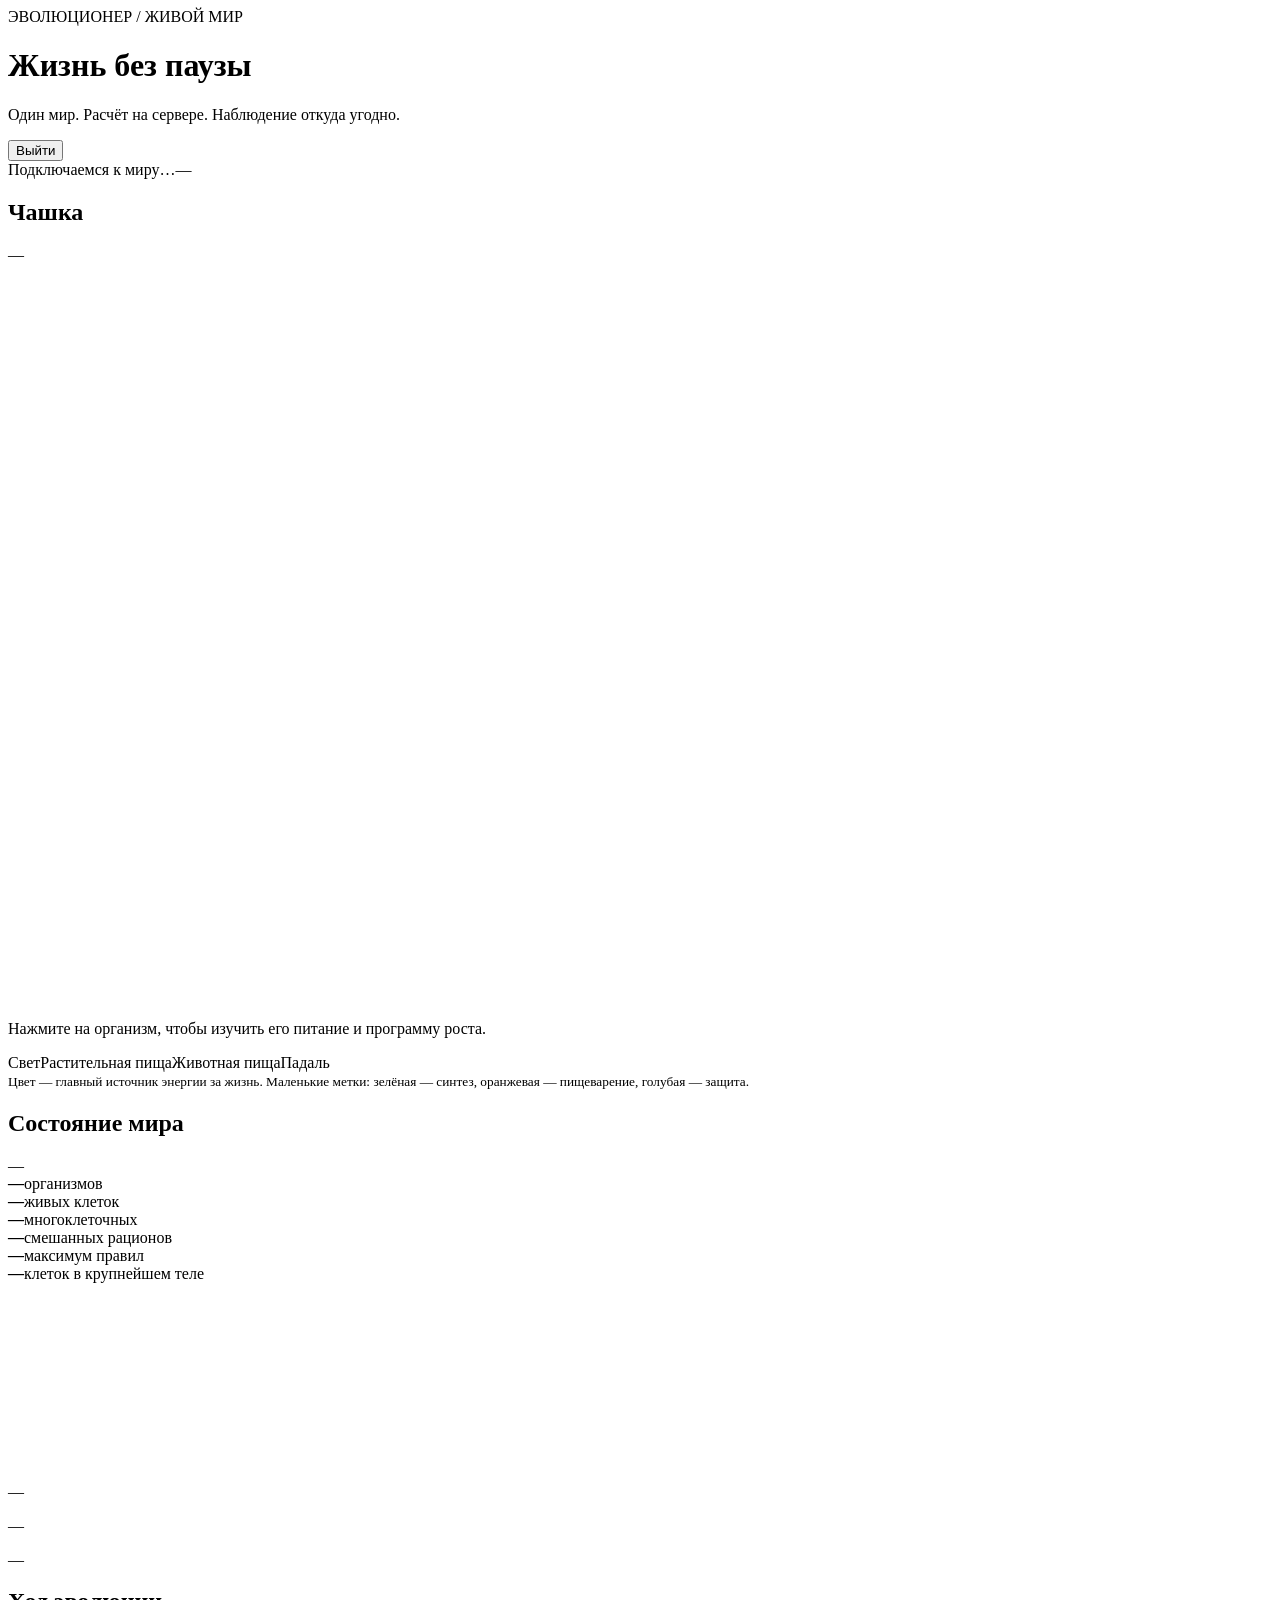
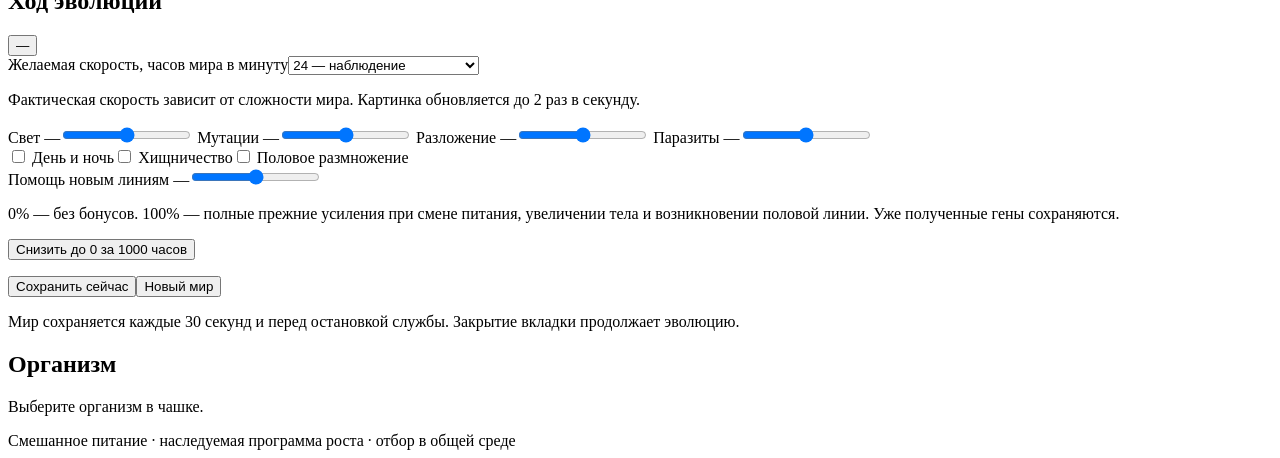
==== server/web/remote.html @ 64b79628 "Add persistent shared world service and lightweight authenticated interface" ====
<!doctype html>
<html lang="ru"><head><meta charset="utf-8"><meta name="viewport" content="width=device-width,initial-scale=1"><meta name="robots" content="noindex,nofollow"><title>Эволюционер · Живой мир</title><link rel="stylesheet" href="/style.css"><script src="/app.js" defer></script></head>
<body><main class="shell">
<header><div><span class="eyebrow">ЭВОЛЮЦИОНЕР / ЖИВОЙ МИР</span><h1>Жизнь без паузы</h1><p class="subtitle">Один мир. Расчёт на сервере. Наблюдение откуда угодно.</p></div><button id="logout" class="quiet">Выйти</button></header>
<div class="connection"><span id="dot" class="dot"></span><span id="connection" role="status">Подключаемся к миру…</span><span id="clock" class="clock">—</span></div>
<div id="error" role="alert" class="error"></div>
<div class="layout"><section class="world panel"><div class="panel-heading"><h2>Чашка</h2><span id="worldState" class="badge">—</span></div><canvas id="dish" width="368" height="736" aria-label="Мир организмов. Нажмите на клетку для просмотра организма."></canvas><p class="hint">Нажмите на организм, чтобы изучить его питание и программу роста.</p><div class="legend"><span><i class="photo"></i>Свет</span><span><i class="herb"></i>Растительная пища</span><span><i class="pred"></i>Животная пища</span><span><i class="sapro"></i>Падаль</span></div><small>Цвет — главный источник энергии за жизнь. Маленькие метки: зелёная — синтез, оранжевая — пищеварение, голубая — защита.</small></section>
<div class="sidebar">
<section class="panel"><div class="panel-heading"><h2>Состояние мира</h2><span id="actualRate" class="badge">—</span></div><div class="stats"><div><b id="org">—</b><span>организмов</span></div><div><b id="cells">—</b><span>живых клеток</span></div><div><b id="multi">—</b><span>многоклеточных</span></div><div><b id="mixed">—</b><span>смешанных рационов</span></div><div><b id="maxRules">—</b><span>максимум правил</span></div><div><b id="maxSize">—</b><span>клеток в крупнейшем теле</span></div></div><canvas id="chart" width="640" height="180" aria-label="Число организмов во времени"></canvas><p id="counts" class="hint">—</p><p id="dormant" class="hint">—</p><p id="saved" class="saved">—</p></section>
<section class="panel" id="controls"><div class="panel-heading"><h2>Ход эволюции</h2><button id="toggle" class="small">—</button></div><label for="speed">Желаемая скорость, часов мира в минуту</label><select id="speed"><option value="24">24 — наблюдение</option><option value="240">240</option><option value="2400">2 400</option><option value="6000">6 000</option><option value="24000">24 000</option><option value="60000">60 000</option><option value="600000">600 000 — быстрый расчёт</option></select><p class="hint">Фактическая скорость зависит от сложности мира. Картинка обновляется до 2 раз в секунду.</p>
<label for="light">Свет <output id="lightValue">—</output></label><input id="light" type="range" min="0" max="2" step="0.01" data-param="light">
<label for="mutation">Мутации <output id="mutationValue">—</output></label><input id="mutation" type="range" min="0" max="1" step="0.01" data-param="mutation">
<label for="decomp">Разложение <output id="decompValue">—</output></label><input id="decomp" type="range" min="0" max="1" step="0.01" data-param="decomp">
<label for="parasites">Паразиты <output id="parasitesValue">—</output></label><input id="parasites" type="range" min="0" max="3" step="0.05" data-param="parasites">
<div class="switches"><label><input id="dayNight" type="checkbox" data-switch="dayNight"> День и ночь</label><label><input id="predation" type="checkbox" data-switch="predation"> Хищничество</label><label><input id="sexReprod" type="checkbox" data-switch="sexReprod"> Половое размножение</label></div>
<div class="divider"></div><label for="assistance">Помощь новым линиям <output id="assistanceValue">—</output></label><input id="assistance" type="range" min="0" max="100" step="1"><p class="hint">0% — без бонусов. 100% — полные прежние усиления при смене питания, увеличении тела и возникновении половой линии. Уже полученные гены сохраняются.</p><button id="taper" class="secondary">Снизить до 0 за 1000 часов</button><p id="ramp" class="hint"></p>
<div class="divider"></div><div class="button-row"><button id="save" class="secondary">Сохранить сейчас</button><button id="reset" class="quiet danger">Новый мир</button></div><p class="hint">Мир сохраняется каждые 30 секунд и перед остановкой службы. Закрытие вкладки продолжает эволюцию.</p></section>
<section class="panel inspector" id="inspector"><div class="panel-heading"><h2>Организм</h2><button id="refreshBody" class="quiet small" hidden>Обновить</button></div><p id="bodyHint" class="hint">Выберите организм в чашке.</p><div id="bodyContent"></div></section>
</div></div><footer>Смешанное питание · наследуемая программа роста · отбор в общей среде<br><span id="version"></span></footer>
</main><dialog id="resetDialog"><h2>Начать новый мир?</h2><p>Текущий мир будет заменён. Перед сбросом сервер сохранит отдельную копию.</p><label for="founders">Начальных организмов</label><input id="founders" type="number" min="1" max="200" value="24"><label for="seed">Начальное число случайности</label><input id="seed" type="number" min="0" max="4294967295" value="19"><div class="button-row"><button id="cancelReset" class="secondary">Отмена</button><button id="confirmReset">Начать новый мир</button></div><p id="resetError" role="alert"></p></dialog></body></html>
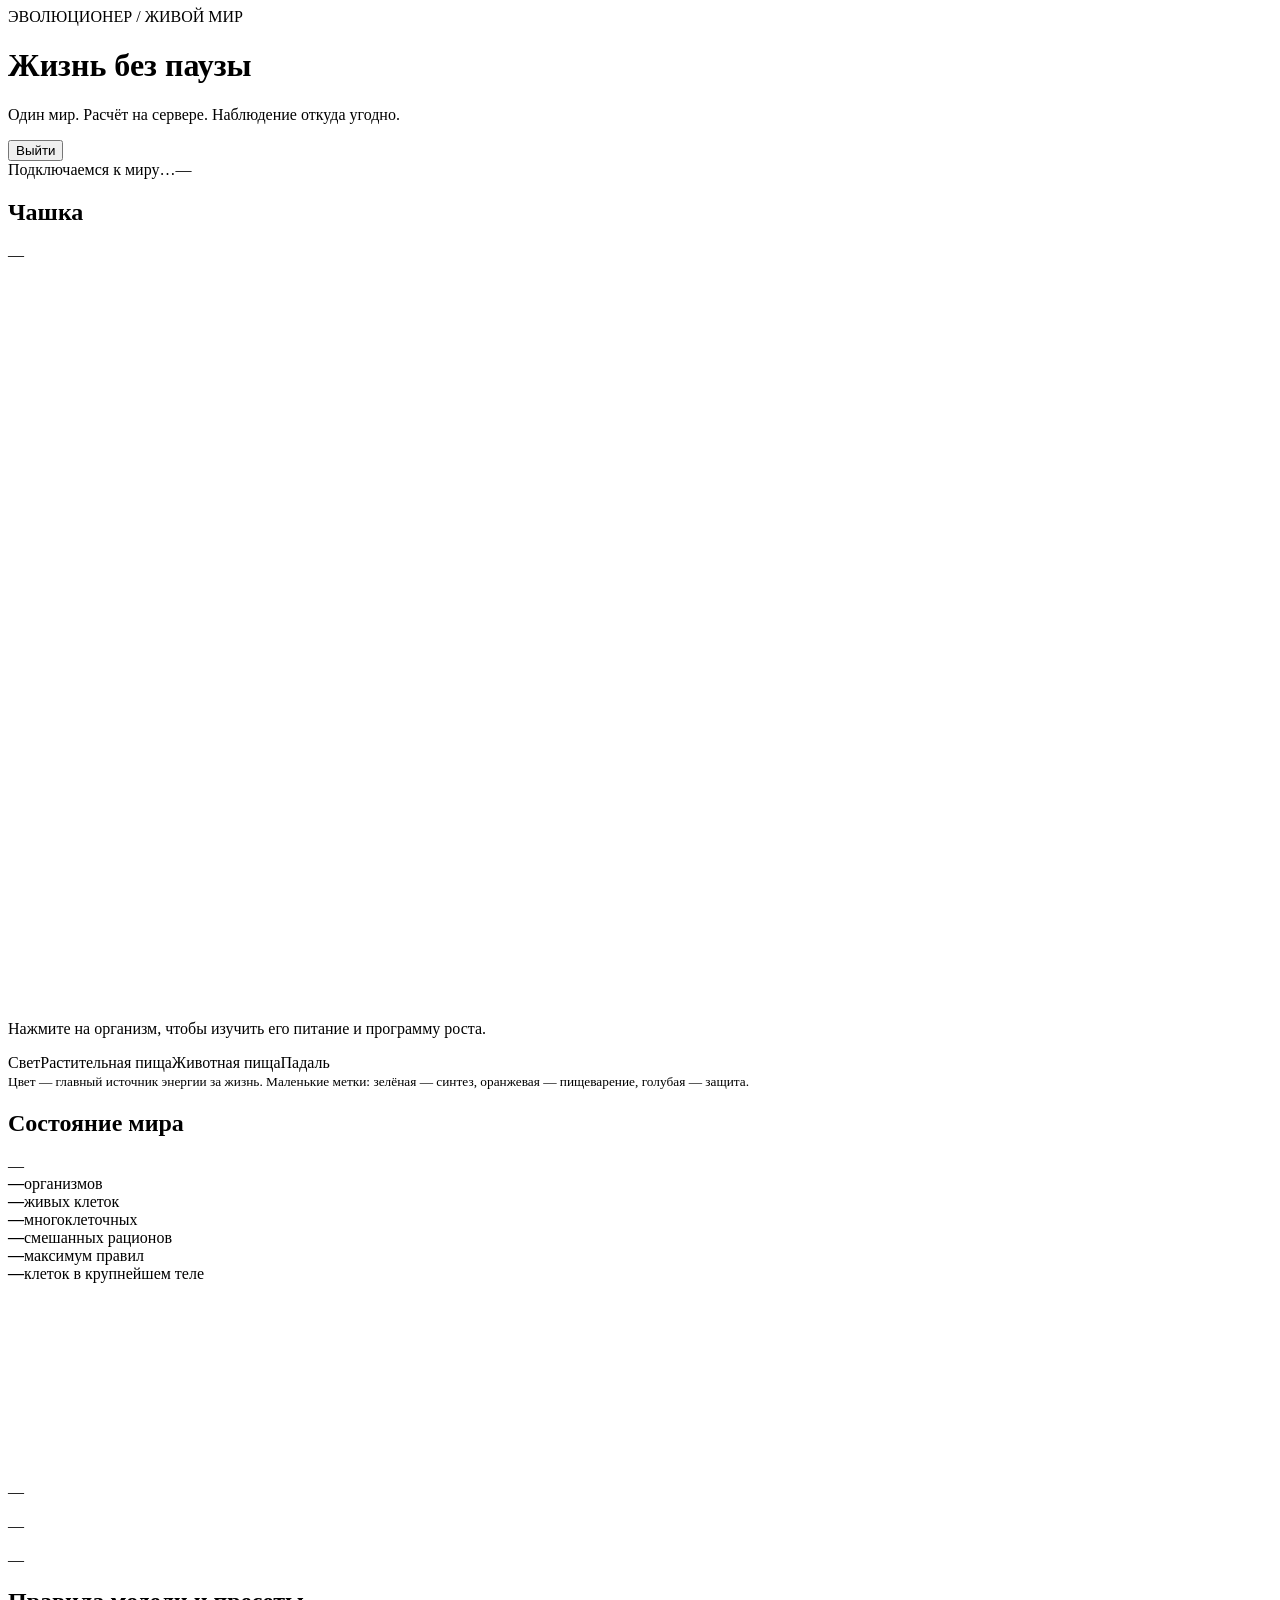
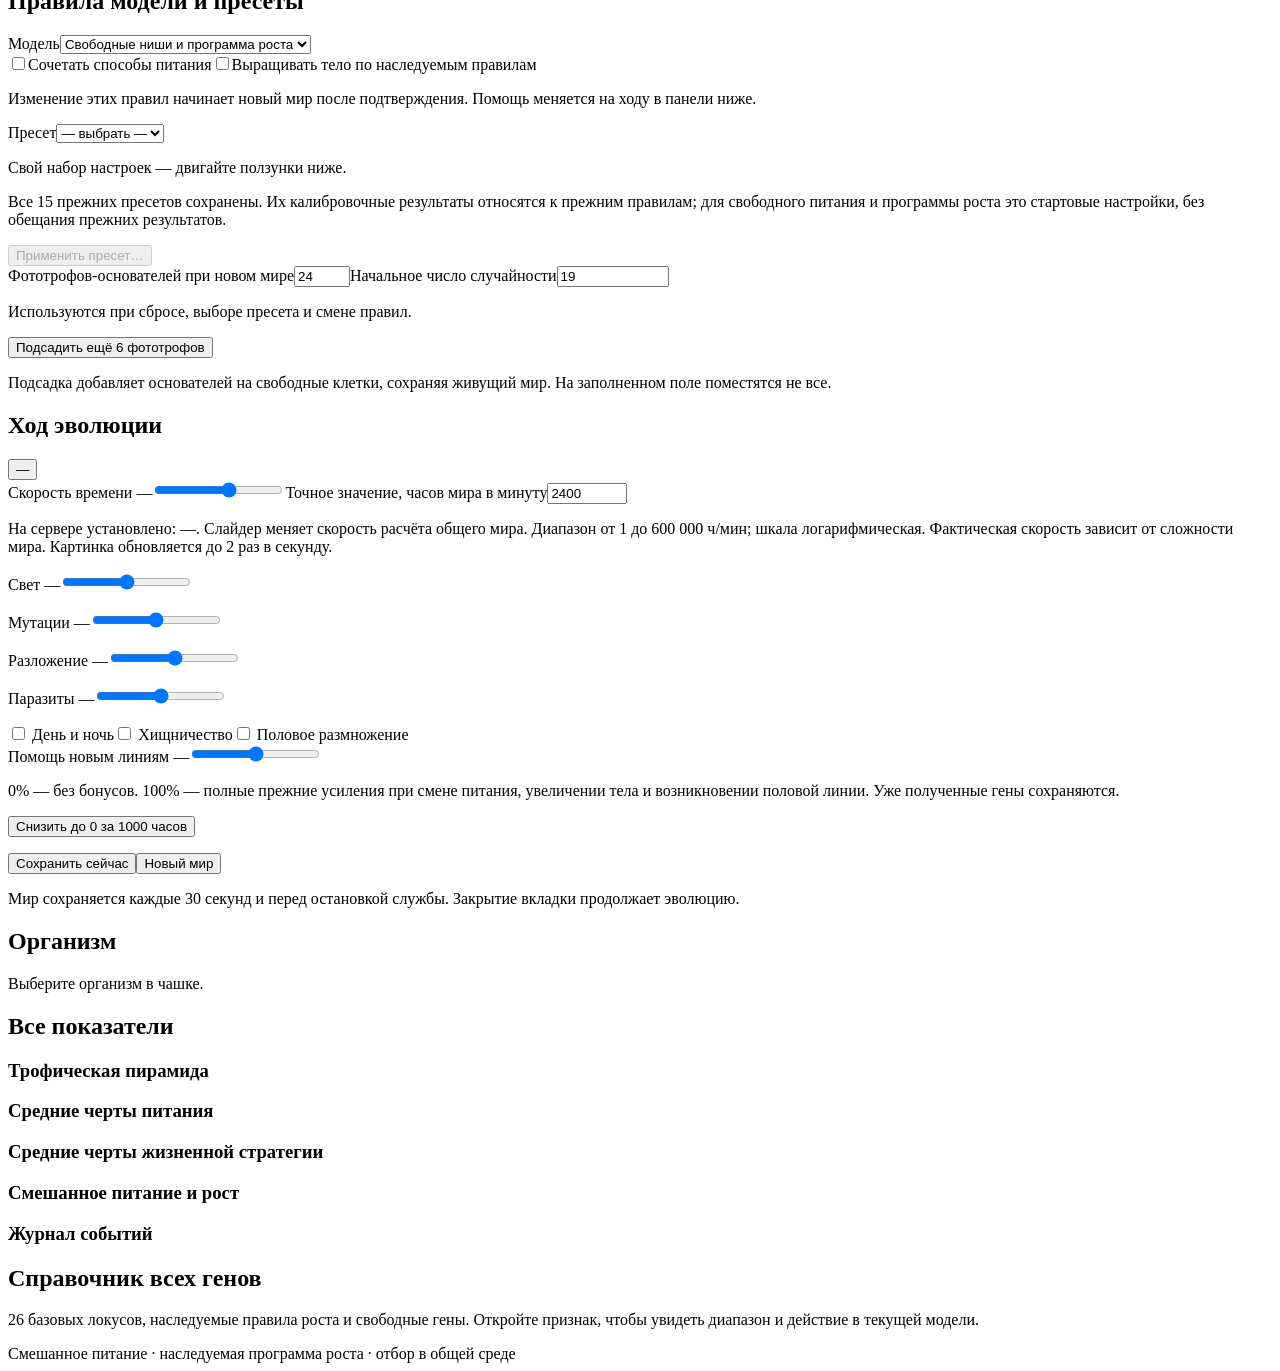
==== commit 1076b2e4: "Restore presets, full controls and server speed slider" ====
--- a/server/web/remote.html
+++ b/server/web/remote.html
@@ -1,5 +1,5 @@
 <!doctype html>
-<html lang="ru"><head><meta charset="utf-8"><meta name="viewport" content="width=device-width,initial-scale=1"><meta name="robots" content="noindex,nofollow"><title>Эволюционер · Живой мир</title><link rel="stylesheet" href="/style.css"><script src="/app.js" defer></script></head>
+<html lang="ru"><head><meta charset="utf-8"><meta name="viewport" content="width=device-width,initial-scale=1"><meta name="robots" content="noindex,nofollow"><title>Эволюционер · Живой мир</title><link rel="stylesheet" href="/style.css"><link rel="stylesheet" href="/controls.css"><script src="/app.js" defer></script></head>
 <body><main class="shell">
 <header><div><span class="eyebrow">ЭВОЛЮЦИОНЕР / ЖИВОЙ МИР</span><h1>Жизнь без паузы</h1><p class="subtitle">Один мир. Расчёт на сервере. Наблюдение откуда угодно.</p></div><button id="logout" class="quiet">Выйти</button></header>
 <div class="connection"><span id="dot" class="dot"></span><span id="connection" role="status">Подключаемся к миру…</span><span id="clock" class="clock">—</span></div>
@@ -7,14 +7,21 @@
 <div class="layout"><section class="world panel"><div class="panel-heading"><h2>Чашка</h2><span id="worldState" class="badge">—</span></div><canvas id="dish" width="368" height="736" aria-label="Мир организмов. Нажмите на клетку для просмотра организма."></canvas><p class="hint">Нажмите на организм, чтобы изучить его питание и программу роста.</p><div class="legend"><span><i class="photo"></i>Свет</span><span><i class="herb"></i>Растительная пища</span><span><i class="pred"></i>Животная пища</span><span><i class="sapro"></i>Падаль</span></div><small>Цвет — главный источник энергии за жизнь. Маленькие метки: зелёная — синтез, оранжевая — пищеварение, голубая — защита.</small></section>
 <div class="sidebar">
 <section class="panel"><div class="panel-heading"><h2>Состояние мира</h2><span id="actualRate" class="badge">—</span></div><div class="stats"><div><b id="org">—</b><span>организмов</span></div><div><b id="cells">—</b><span>живых клеток</span></div><div><b id="multi">—</b><span>многоклеточных</span></div><div><b id="mixed">—</b><span>смешанных рационов</span></div><div><b id="maxRules">—</b><span>максимум правил</span></div><div><b id="maxSize">—</b><span>клеток в крупнейшем теле</span></div></div><canvas id="chart" width="640" height="180" aria-label="Число организмов во времени"></canvas><p id="counts" class="hint">—</p><p id="dormant" class="hint">—</p><p id="saved" class="saved">—</p></section>
-<section class="panel" id="controls"><div class="panel-heading"><h2>Ход эволюции</h2><button id="toggle" class="small">—</button></div><label for="speed">Желаемая скорость, часов мира в минуту</label><select id="speed"><option value="24">24 — наблюдение</option><option value="240">240</option><option value="2400">2 400</option><option value="6000">6 000</option><option value="24000">24 000</option><option value="60000">60 000</option><option value="600000">600 000 — быстрый расчёт</option></select><p class="hint">Фактическая скорость зависит от сложности мира. Картинка обновляется до 2 раз в секунду.</p>
+<section class="panel" id="modelSettings"><h2>Правила модели и пресеты</h2><label for="modelMode">Модель</label><select id="modelMode"><option value="open">Свободные ниши и программа роста</option><option value="legacy">Прежняя модель для сравнения</option><option value="custom" disabled>Свои правила</option></select><div class="switches"><label><input id="openDiet" type="checkbox" data-rule>Сочетать способы питания</label><label><input id="programBodies" type="checkbox" data-rule>Выращивать тело по наследуемым правилам</label></div><p class="hint">Изменение этих правил начинает новый мир после подтверждения. Помощь меняется на ходу в панели ниже.</p><label for="preset">Пресет</label><select id="preset"><option value="">— выбрать —</option></select><p id="notePreset" class="hint">Свой набор настроек — двигайте ползунки ниже.</p><p id="presetCalibration" class="hint">Все 15 прежних пресетов сохранены. Их калибровочные результаты относятся к прежним правилам; для свободного питания и программы роста это стартовые настройки, без обещания прежних результатов.</p><button id="applyPreset" class="secondary" disabled>Применить пресет…</button><div class="divider"></div><label for="founders">Фототрофов-основателей при новом мире</label><input id="founders" type="number" min="1" max="200" value="24"><label for="seed">Начальное число случайности</label><input id="seed" type="number" min="0" max="4294967295" value="19"><p class="hint">Используются при сбросе, выборе пресета и смене правил.</p><button id="seedMore" class="secondary">Подсадить ещё 6 фототрофов</button><p class="hint">Подсадка добавляет основателей на свободные клетки, сохраняя живущий мир. На заполненном поле поместятся не все.</p></section>
+<section class="panel" id="controls"><div class="panel-heading"><h2>Ход эволюции</h2><button id="toggle" class="small">—</button></div><label for="speedSlider">Скорость времени <output id="speedValue">—</output></label><input id="speedSlider" type="range" min="0" max="100" step="0.1" value="58.5"><label for="speed">Точное значение, часов мира в минуту</label><input id="speed" type="number" min="1" max="600000" step="1" value="2400"><p class="hint">На сервере установлено: <span id="serverSpeed">—</span>. Слайдер меняет скорость расчёта общего мира. Диапазон от 1 до 600 000 ч/мин; шкала логарифмическая. Фактическая скорость зависит от сложности мира. Картинка обновляется до 2 раз в секунду.</p>
 <label for="light">Свет <output id="lightValue">—</output></label><input id="light" type="range" min="0" max="2" step="0.01" data-param="light">
+<p id="lightNote" class="hint"></p>
 <label for="mutation">Мутации <output id="mutationValue">—</output></label><input id="mutation" type="range" min="0" max="1" step="0.01" data-param="mutation">
+<p id="mutationNote" class="hint"></p>
 <label for="decomp">Разложение <output id="decompValue">—</output></label><input id="decomp" type="range" min="0" max="1" step="0.01" data-param="decomp">
+<p id="decompNote" class="hint"></p>
 <label for="parasites">Паразиты <output id="parasitesValue">—</output></label><input id="parasites" type="range" min="0" max="3" step="0.05" data-param="parasites">
+<p id="parasitesNote" class="hint"></p>
 <div class="switches"><label><input id="dayNight" type="checkbox" data-switch="dayNight"> День и ночь</label><label><input id="predation" type="checkbox" data-switch="predation"> Хищничество</label><label><input id="sexReprod" type="checkbox" data-switch="sexReprod"> Половое размножение</label></div>
 <div class="divider"></div><label for="assistance">Помощь новым линиям <output id="assistanceValue">—</output></label><input id="assistance" type="range" min="0" max="100" step="1"><p class="hint">0% — без бонусов. 100% — полные прежние усиления при смене питания, увеличении тела и возникновении половой линии. Уже полученные гены сохраняются.</p><button id="taper" class="secondary">Снизить до 0 за 1000 часов</button><p id="ramp" class="hint"></p>
 <div class="divider"></div><div class="button-row"><button id="save" class="secondary">Сохранить сейчас</button><button id="reset" class="quiet danger">Новый мир</button></div><p class="hint">Мир сохраняется каждые 30 секунд и перед остановкой службы. Закрытие вкладки продолжает эволюцию.</p></section>
 <section class="panel inspector" id="inspector"><div class="panel-heading"><h2>Организм</h2><button id="refreshBody" class="quiet small" hidden>Обновить</button></div><p id="bodyHint" class="hint">Выберите организм в чашке.</p><div id="bodyContent"></div></section>
+<section class="panel"><h2>Все показатели</h2><div id="fullStats"></div><h3>Трофическая пирамида</h3><p id="trophic" class="hint"></p><h3>Средние черты питания</h3><p id="traits" class="hint"></p><h3>Средние черты жизненной стратегии</h3><p id="lifeTraits" class="hint"></p><h3>Смешанное питание и рост</h3><p id="growthStats" class="hint"></p><h3>Журнал событий</h3><div id="eventLog" class="event-log"></div></section>
+<section class="panel"><h2>Справочник всех генов</h2><p class="hint">26 базовых локусов, наследуемые правила роста и свободные гены. Откройте признак, чтобы увидеть диапазон и действие в текущей модели.</p><div id="geneReference"></div></section>
 </div></div><footer>Смешанное питание · наследуемая программа роста · отбор в общей среде<br><span id="version"></span></footer>
-</main><dialog id="resetDialog"><h2>Начать новый мир?</h2><p>Текущий мир будет заменён. Перед сбросом сервер сохранит отдельную копию.</p><label for="founders">Начальных организмов</label><input id="founders" type="number" min="1" max="200" value="24"><label for="seed">Начальное число случайности</label><input id="seed" type="number" min="0" max="4294967295" value="19"><div class="button-row"><button id="cancelReset" class="secondary">Отмена</button><button id="confirmReset">Начать новый мир</button></div><p id="resetError" role="alert"></p></dialog></body></html>
+</main><dialog id="resetDialog"><h2 id="resetTitle">Начать новый мир?</h2><p id="resetDescription">Текущий мир будет заменён. Перед сбросом сервер сохранит отдельную копию.</p><p id="startSummary"></p><div class="button-row"><button id="cancelReset" class="secondary">Отмена</button><button id="confirmReset">Начать новый мир</button></div><p id="resetError" role="alert"></p></dialog></body></html>
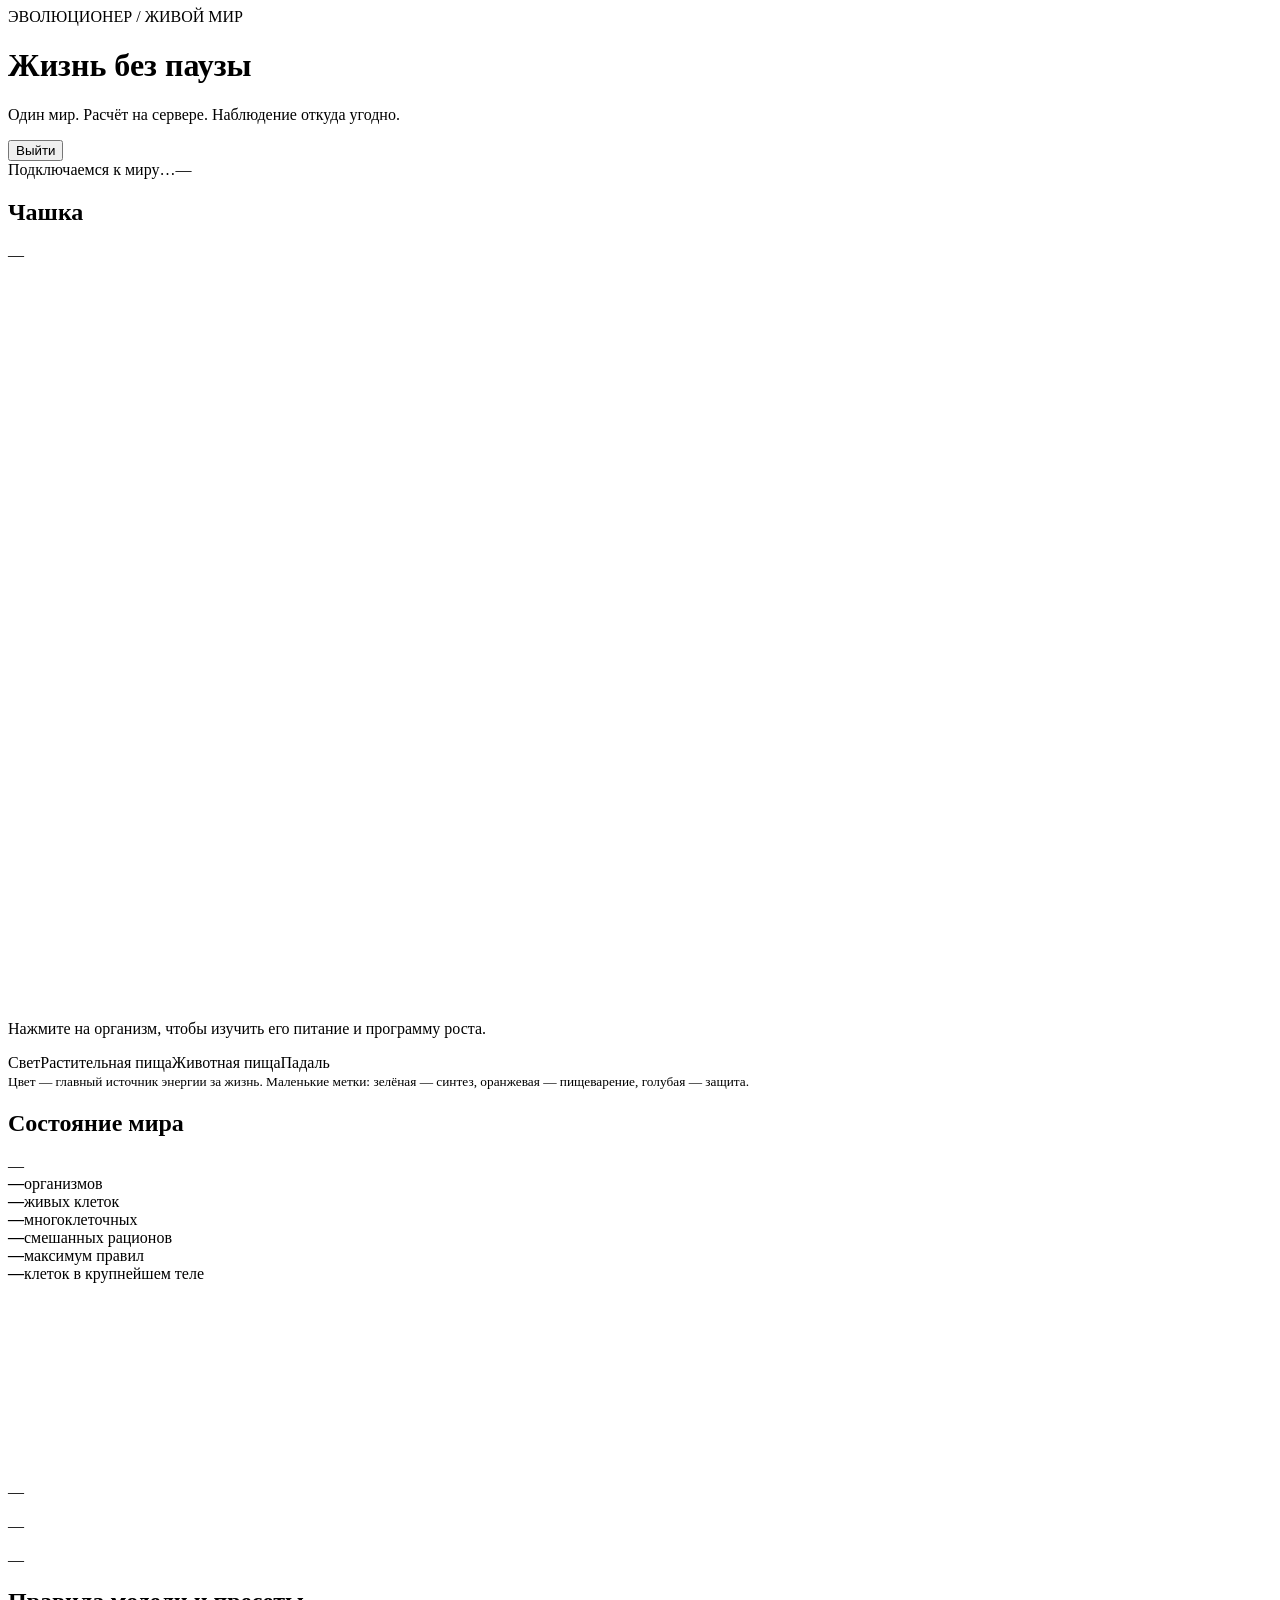
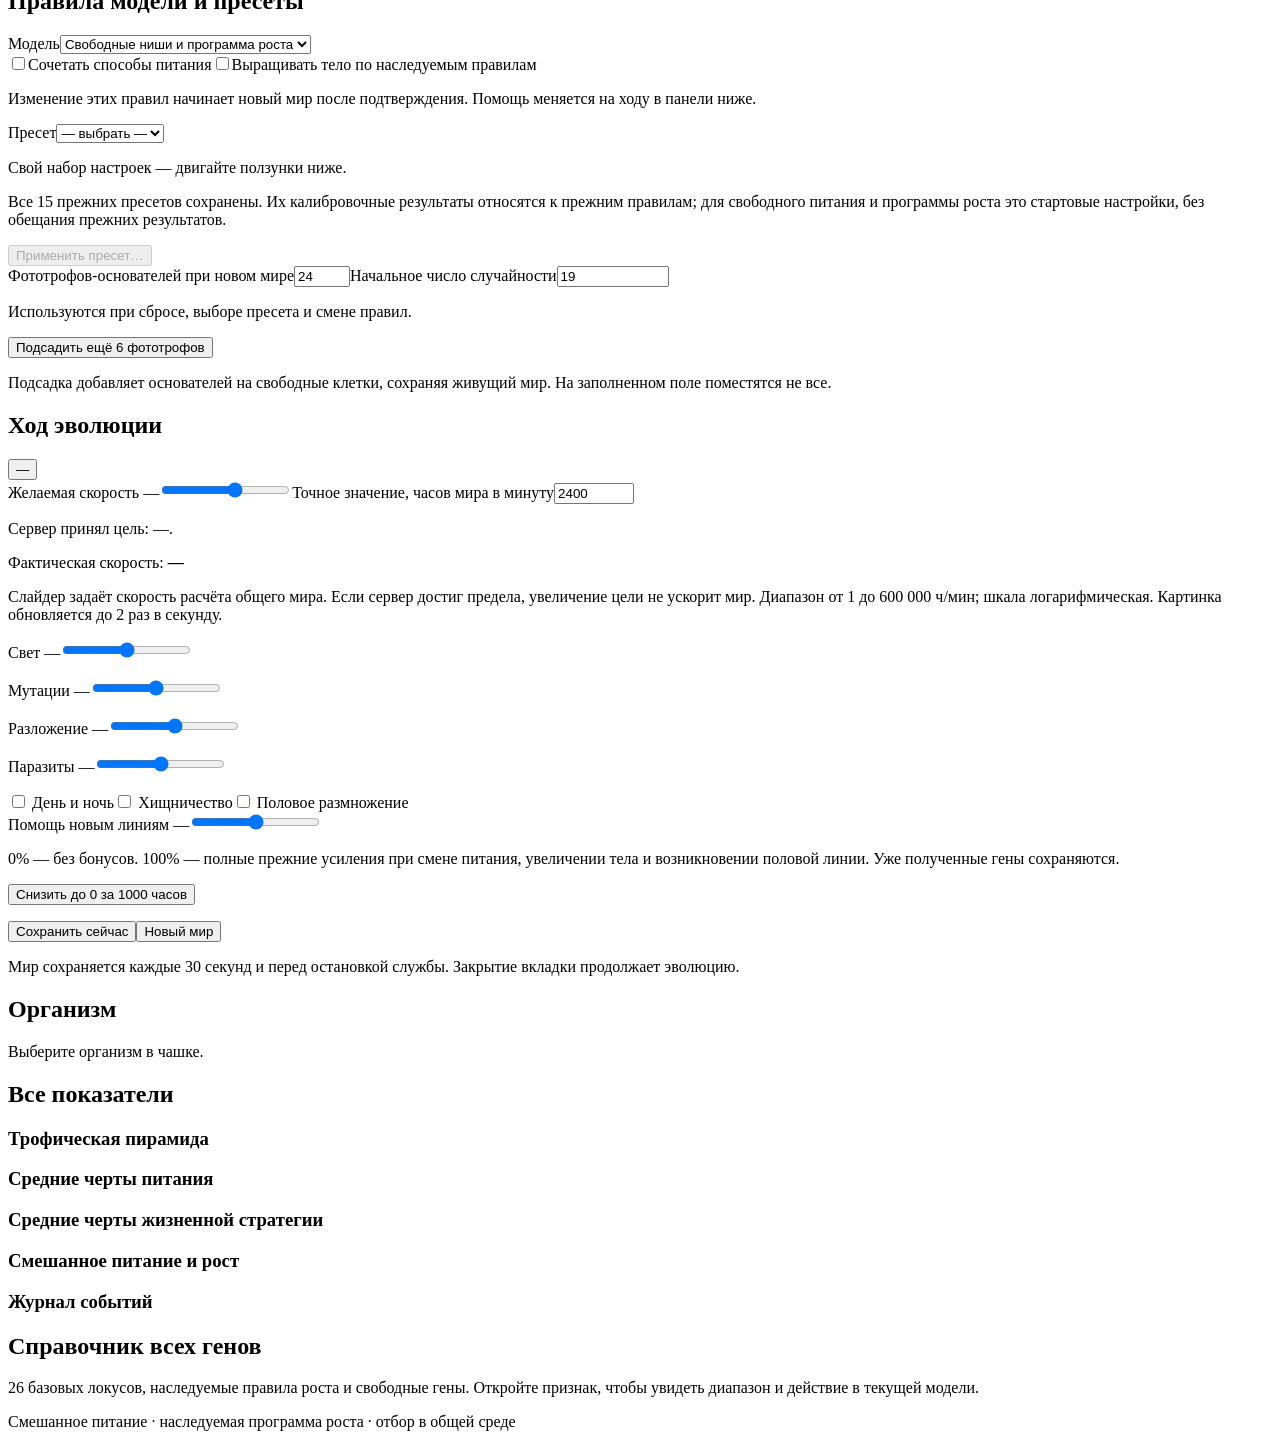
==== commit ad51669e: "Show actual server speed and reset measurements after rate changes" ====
--- a/server/web/remote.html
+++ b/server/web/remote.html
@@ -8,7 +8,7 @@
 <div class="sidebar">
 <section class="panel"><div class="panel-heading"><h2>Состояние мира</h2><span id="actualRate" class="badge">—</span></div><div class="stats"><div><b id="org">—</b><span>организмов</span></div><div><b id="cells">—</b><span>живых клеток</span></div><div><b id="multi">—</b><span>многоклеточных</span></div><div><b id="mixed">—</b><span>смешанных рационов</span></div><div><b id="maxRules">—</b><span>максимум правил</span></div><div><b id="maxSize">—</b><span>клеток в крупнейшем теле</span></div></div><canvas id="chart" width="640" height="180" aria-label="Число организмов во времени"></canvas><p id="counts" class="hint">—</p><p id="dormant" class="hint">—</p><p id="saved" class="saved">—</p></section>
 <section class="panel" id="modelSettings"><h2>Правила модели и пресеты</h2><label for="modelMode">Модель</label><select id="modelMode"><option value="open">Свободные ниши и программа роста</option><option value="legacy">Прежняя модель для сравнения</option><option value="custom" disabled>Свои правила</option></select><div class="switches"><label><input id="openDiet" type="checkbox" data-rule>Сочетать способы питания</label><label><input id="programBodies" type="checkbox" data-rule>Выращивать тело по наследуемым правилам</label></div><p class="hint">Изменение этих правил начинает новый мир после подтверждения. Помощь меняется на ходу в панели ниже.</p><label for="preset">Пресет</label><select id="preset"><option value="">— выбрать —</option></select><p id="notePreset" class="hint">Свой набор настроек — двигайте ползунки ниже.</p><p id="presetCalibration" class="hint">Все 15 прежних пресетов сохранены. Их калибровочные результаты относятся к прежним правилам; для свободного питания и программы роста это стартовые настройки, без обещания прежних результатов.</p><button id="applyPreset" class="secondary" disabled>Применить пресет…</button><div class="divider"></div><label for="founders">Фототрофов-основателей при новом мире</label><input id="founders" type="number" min="1" max="200" value="24"><label for="seed">Начальное число случайности</label><input id="seed" type="number" min="0" max="4294967295" value="19"><p class="hint">Используются при сбросе, выборе пресета и смене правил.</p><button id="seedMore" class="secondary">Подсадить ещё 6 фототрофов</button><p class="hint">Подсадка добавляет основателей на свободные клетки, сохраняя живущий мир. На заполненном поле поместятся не все.</p></section>
-<section class="panel" id="controls"><div class="panel-heading"><h2>Ход эволюции</h2><button id="toggle" class="small">—</button></div><label for="speedSlider">Скорость времени <output id="speedValue">—</output></label><input id="speedSlider" type="range" min="0" max="100" step="0.1" value="58.5"><label for="speed">Точное значение, часов мира в минуту</label><input id="speed" type="number" min="1" max="600000" step="1" value="2400"><p class="hint">На сервере установлено: <span id="serverSpeed">—</span>. Слайдер меняет скорость расчёта общего мира. Диапазон от 1 до 600 000 ч/мин; шкала логарифмическая. Фактическая скорость зависит от сложности мира. Картинка обновляется до 2 раз в секунду.</p>
+<section class="panel" id="controls"><div class="panel-heading"><h2>Ход эволюции</h2><button id="toggle" class="small">—</button></div><label for="speedSlider">Желаемая скорость <output id="speedValue">—</output></label><input id="speedSlider" type="range" min="0" max="100" step="0.1" value="58.5"><label for="speed">Точное значение, часов мира в минуту</label><input id="speed" type="number" min="1" max="600000" step="1" value="2400"><p class="hint">Сервер принял цель: <span id="serverSpeed">—</span>.</p><p class="speed-readout">Фактическая скорость: <strong id="speedActual">—</strong></p><p id="speedLimit" class="hint" role="status"></p><p class="hint">Слайдер задаёт скорость расчёта общего мира. Если сервер достиг предела, увеличение цели не ускорит мир. Диапазон от 1 до 600 000 ч/мин; шкала логарифмическая. Картинка обновляется до 2 раз в секунду.</p>
 <label for="light">Свет <output id="lightValue">—</output></label><input id="light" type="range" min="0" max="2" step="0.01" data-param="light">
 <p id="lightNote" class="hint"></p>
 <label for="mutation">Мутации <output id="mutationValue">—</output></label><input id="mutation" type="range" min="0" max="1" step="0.01" data-param="mutation">
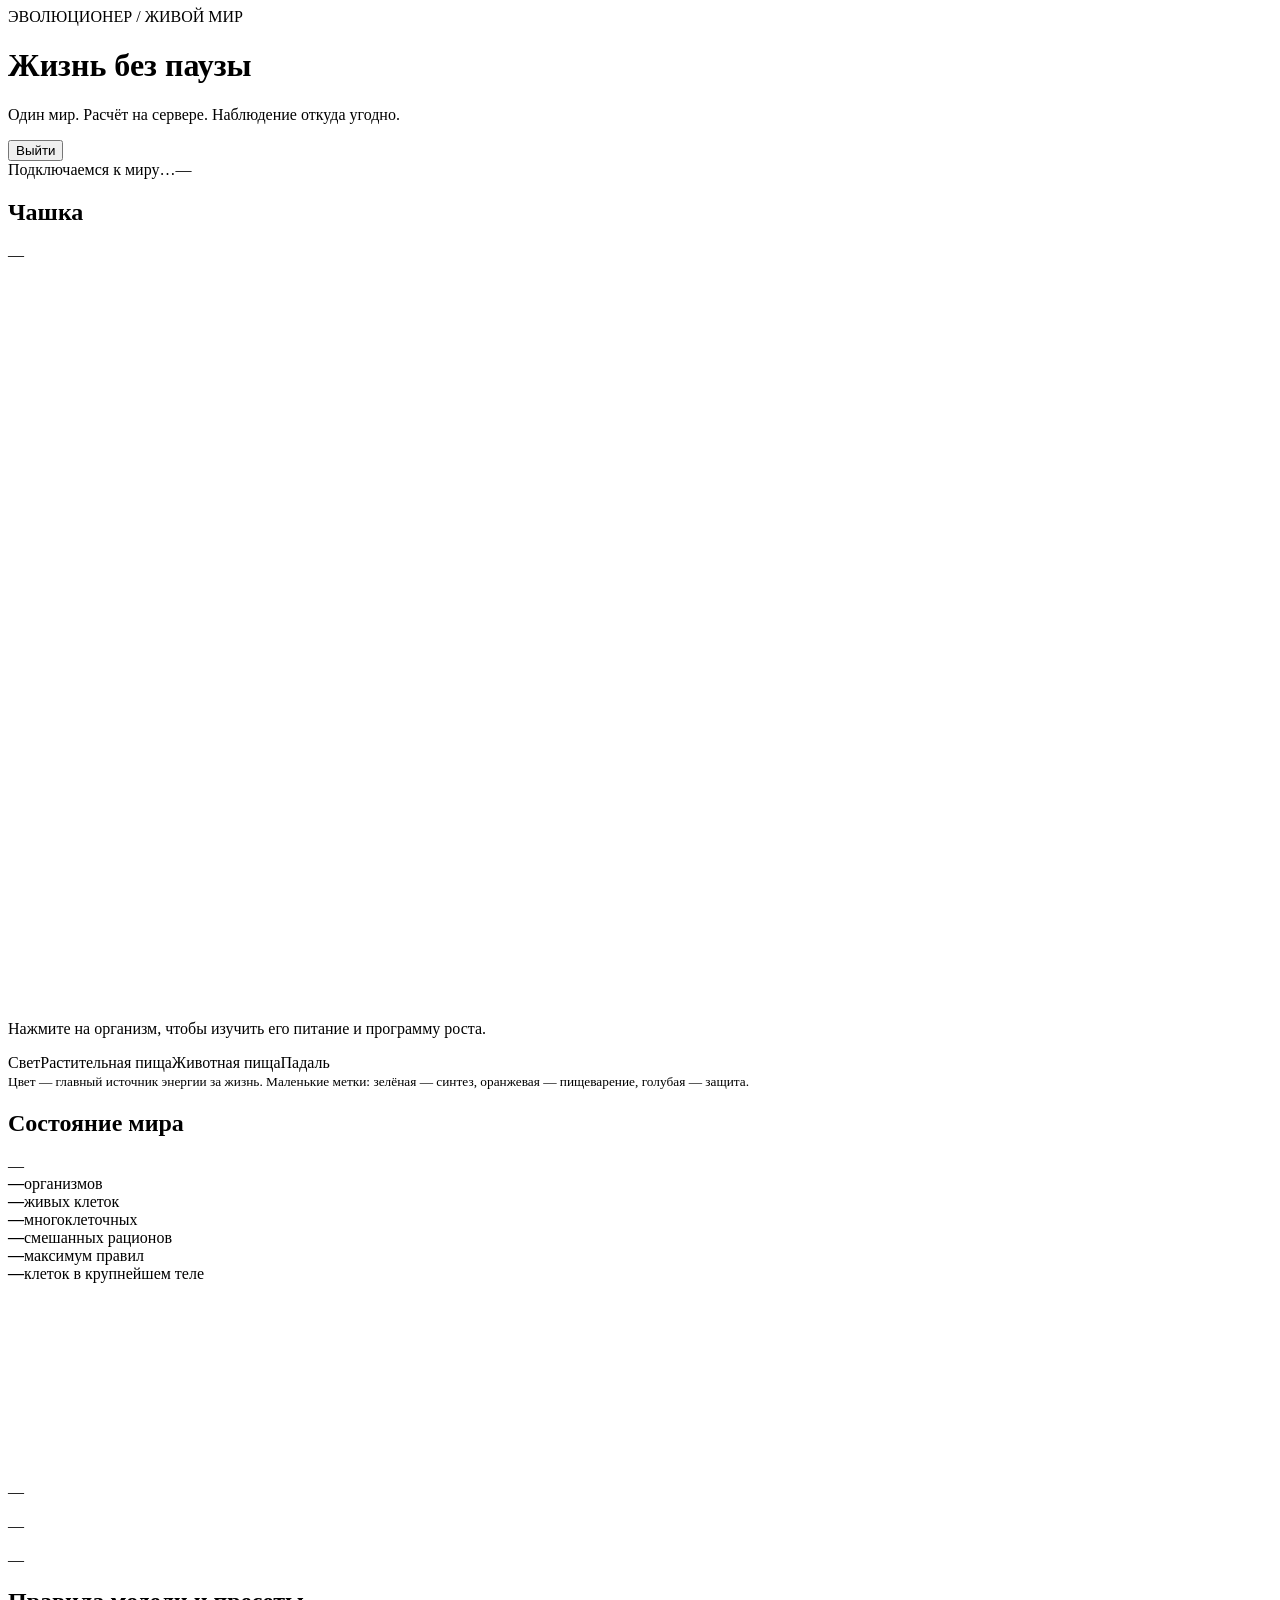
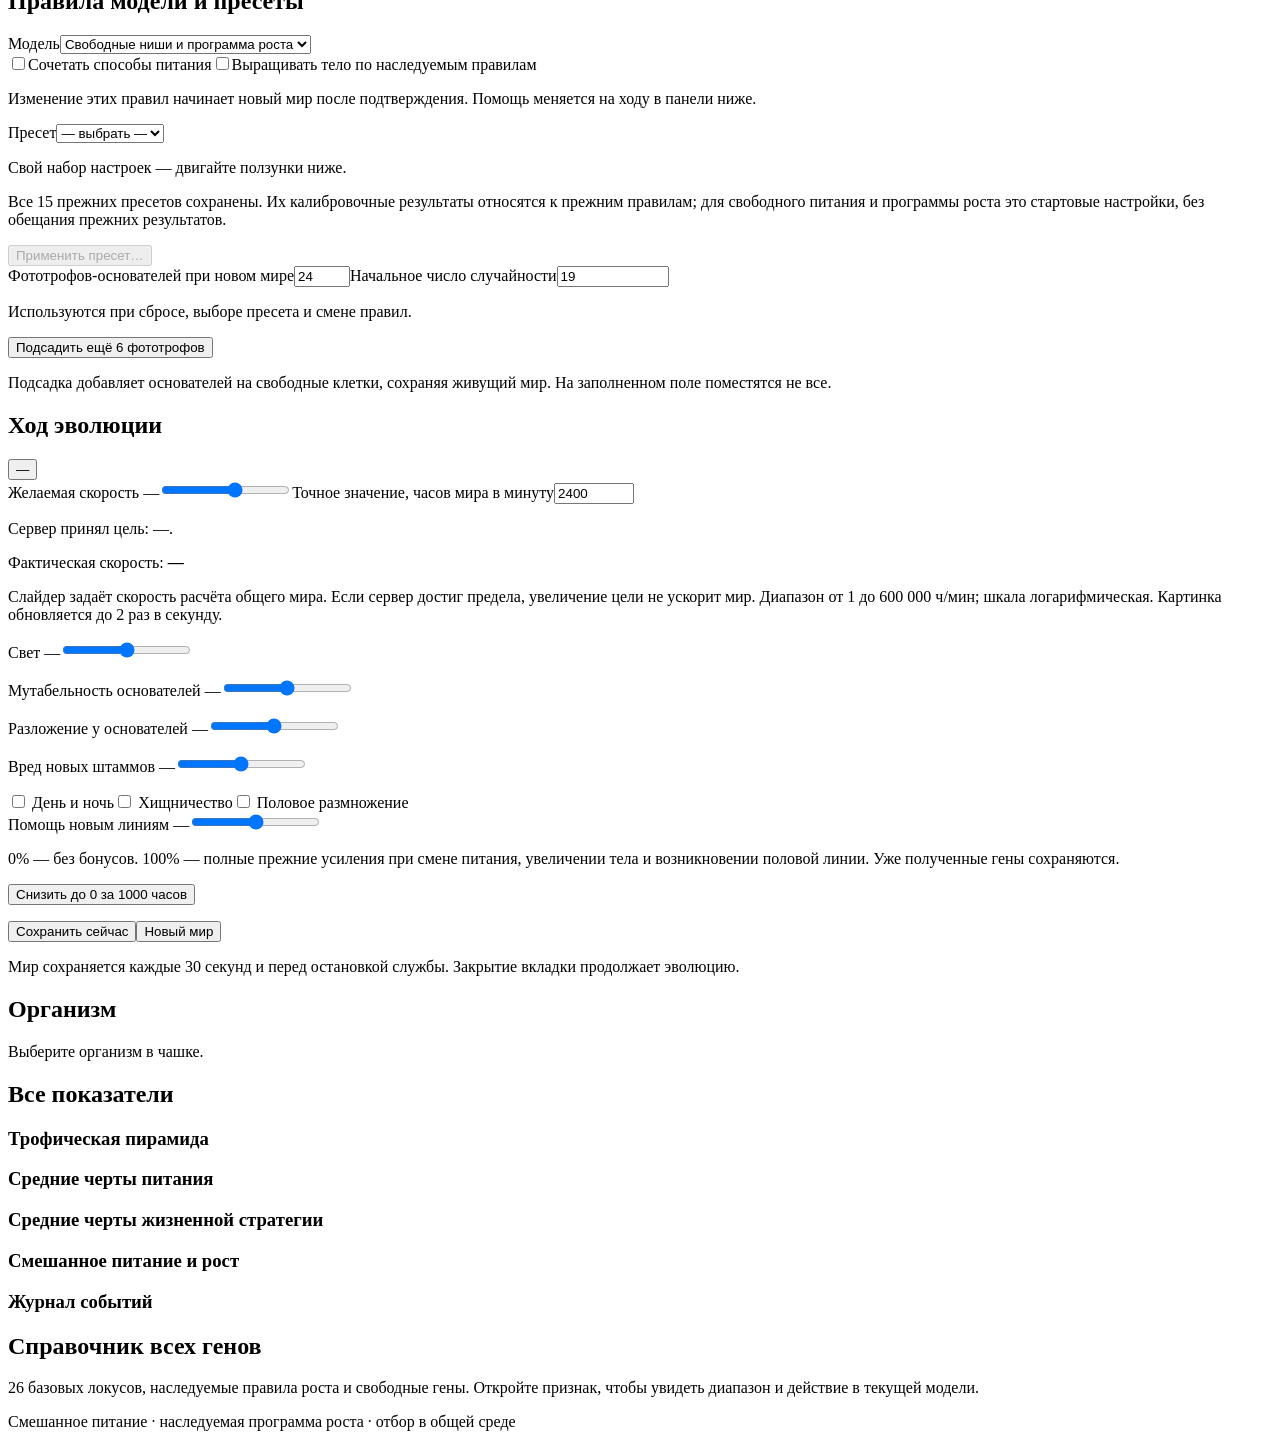
==== commit e280d646: "Сделать мутабельность, разложение и свойства паразитов наследуемыми" ====
--- a/server/web/remote.html
+++ b/server/web/remote.html
@@ -11,12 +11,15 @@
 <section class="panel" id="controls"><div class="panel-heading"><h2>Ход эволюции</h2><button id="toggle" class="small">—</button></div><label for="speedSlider">Желаемая скорость <output id="speedValue">—</output></label><input id="speedSlider" type="range" min="0" max="100" step="0.1" value="58.5"><label for="speed">Точное значение, часов мира в минуту</label><input id="speed" type="number" min="1" max="600000" step="1" value="2400"><p class="hint">Сервер принял цель: <span id="serverSpeed">—</span>.</p><p class="speed-readout">Фактическая скорость: <strong id="speedActual">—</strong></p><p id="speedLimit" class="hint" role="status"></p><p class="hint">Слайдер задаёт скорость расчёта общего мира. Если сервер достиг предела, увеличение цели не ускорит мир. Диапазон от 1 до 600 000 ч/мин; шкала логарифмическая. Картинка обновляется до 2 раз в секунду.</p>
 <label for="light">Свет <output id="lightValue">—</output></label><input id="light" type="range" min="0" max="2" step="0.01" data-param="light">
 <p id="lightNote" class="hint"></p>
-<label for="mutation">Мутации <output id="mutationValue">—</output></label><input id="mutation" type="range" min="0" max="1" step="0.01" data-param="mutation">
+<label for="mutation"><span id="mutationTitle">Мутабельность основателей</span> <output id="mutationValue">—</output></label><input id="mutation" type="range" min="0" max="1" step="0.01" data-param="mutation">
 <p id="mutationNote" class="hint"></p>
-<label for="decomp">Разложение <output id="decompValue">—</output></label><input id="decomp" type="range" min="0" max="1" step="0.01" data-param="decomp">
+<p id="meanMut" class="hint" hidden></p>
+<label for="decomp"><span id="decompTitle">Разложение у основателей</span> <output id="decompValue">—</output></label><input id="decomp" type="range" min="0" max="1" step="0.01" data-param="decomp">
 <p id="decompNote" class="hint"></p>
-<label for="parasites">Паразиты <output id="parasitesValue">—</output></label><input id="parasites" type="range" min="0" max="3" step="0.05" data-param="parasites">
+<p id="meanRegen" class="hint" hidden></p>
+<label for="parasites"><span id="parasitesTitle">Вред новых штаммов</span> <output id="parasitesValue">—</output></label><input id="parasites" type="range" min="0" max="3" step="0.05" data-param="parasites">
 <p id="parasitesNote" class="hint"></p>
+<p id="meanPar" class="hint" hidden></p>
 <div class="switches"><label><input id="dayNight" type="checkbox" data-switch="dayNight"> День и ночь</label><label><input id="predation" type="checkbox" data-switch="predation"> Хищничество</label><label><input id="sexReprod" type="checkbox" data-switch="sexReprod"> Половое размножение</label></div>
 <div class="divider"></div><label for="assistance">Помощь новым линиям <output id="assistanceValue">—</output></label><input id="assistance" type="range" min="0" max="100" step="1"><p class="hint">0% — без бонусов. 100% — полные прежние усиления при смене питания, увеличении тела и возникновении половой линии. Уже полученные гены сохраняются.</p><button id="taper" class="secondary">Снизить до 0 за 1000 часов</button><p id="ramp" class="hint"></p>
 <div class="divider"></div><div class="button-row"><button id="save" class="secondary">Сохранить сейчас</button><button id="reset" class="quiet danger">Новый мир</button></div><p class="hint">Мир сохраняется каждые 30 секунд и перед остановкой службы. Закрытие вкладки продолжает эволюцию.</p></section>
